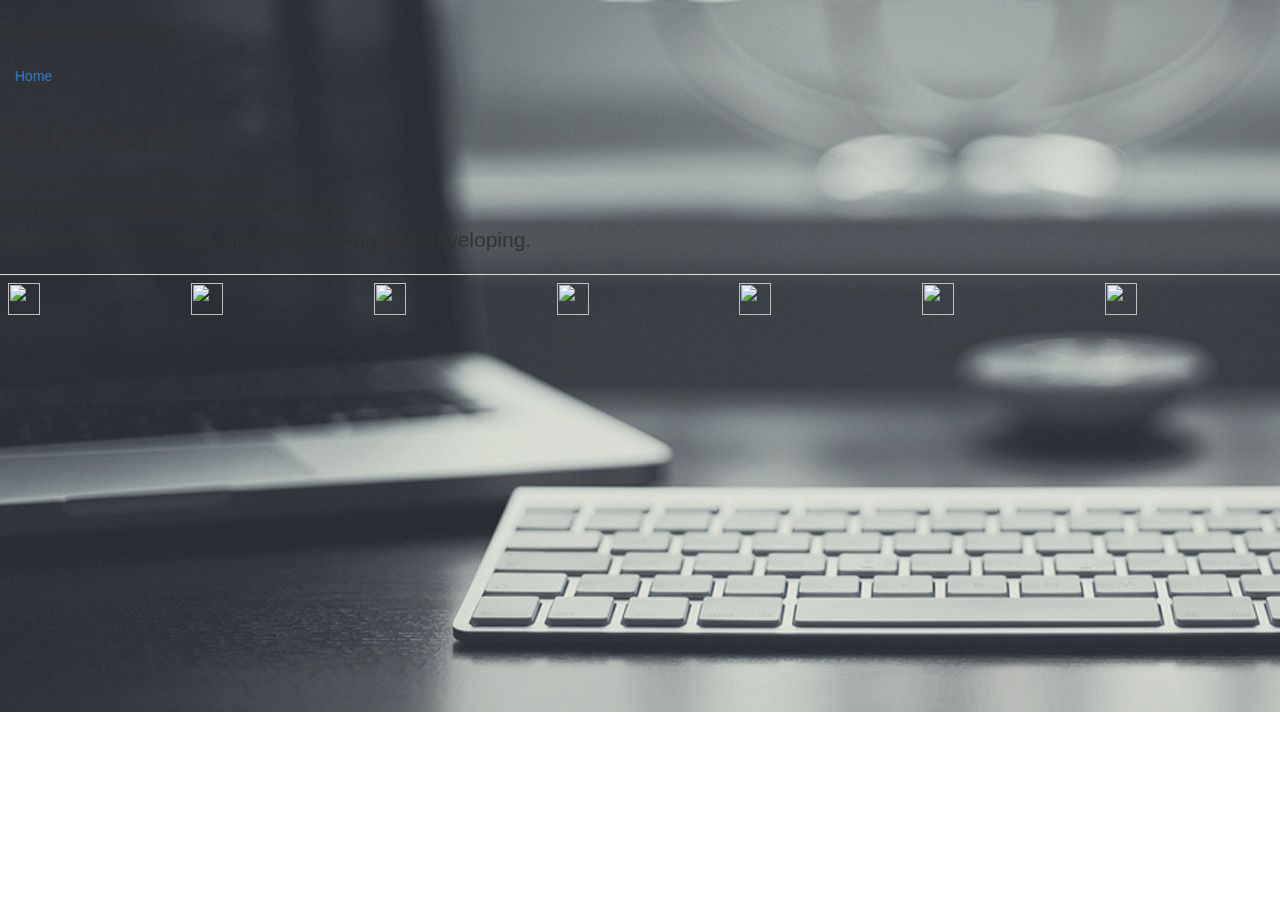
==== index.html @ d7c1d41d "added bg and modified hover" ====
<!DOCTYPE html>
<html lang="en">
  <head>
    <meta charset="utf-8">
    <meta http-equiv="X-UA-Compatible" content="IE=edge">
    <meta name="viewport" content="width=device-width, initial-scale=1">
    <meta name="google-site-verification" content="cBU4rIF2y8qKgDW_mSGHgB9Ojr-0J6ixMo-mTaVIJk8" />
    <title>Arpit Choudhary</title>
    <link rel=icon href=favicon.png>
    <link href="css/bootstrap.min.css" rel="stylesheet">
    <link href="css/cover.css" rel="stylesheet">
    <link href="css/hover.css" rel="stylesheet">
    <link href="css/bg.css" rel="stylesheet">
  </head>

  <body>

    <div class="site-wrapper">
      <div class="site-wrapper-inner">
        <div class="cover-container">
          <div class="masthead clearfix">
            <div class="inner">
              <h3 class="masthead-brand">Arpit Choudhary</h3>
              <nav class="honav">
                <ul class="nav masthead-nav">
                  <li class="active"><a href="index.html">Home</a></li>
                  <!--<li><a href="about-me.html">About Me</a></li>-->
                </ul>
              </nav>
            </div>
          </div>

          <div class="inner cover">
            <h1 class="cover-heading">Hello there!</h1>
            <p class="lead">
            	My name is Arpit Choudhary.
            	<br>I am an undergraduate at NIT Raipur.
            	<br>My hobbies are coding, blogging, surfing and developing.
            </p>
          </div>

          <div class="mastfoot">
            <div class="inner">
                <table class="table ho1">
                  <tbody>
                    <tr>
                      <td>
                        <a href="https://facebook.com/appi147"><img src="img/fb.png" height="32" width="32">
                        </a>
                      </td>
                      <td>
                        <a href="http://github.com/appi147"><img src="img/gh.png" height="32" width="32">
                        </a>
                      </td>
                      <!--<td>
                        <a href="https://codechef.com/users/arpit147"><img src="img/cc.gif" height="32" width="32">
                        </a>
                      </td>congrats you found it-->
                      <td>
                        <a href="https://appiblogs.wordpress.com/"><img src="img/wp.png" height="32" width="32">
                        </a>
                      </td>
                      <td>
                        <a href="https://in.linkedin.com/in/arpitchoudhary147"><img src="img/in.png" height="32" width="32">
                        </a>
                      </td>
                      <td>
                        <a href="https://www.quora.com/profile/Arpit-Choudhary-10"><img src="img/q.png" height="32" width="32">
                        </a>
                      </td>
                      <td>
                        <a href="https://t.me/appi147"><img src="img/tg.png" height="32" width="32">
                        </a>
                      </td>
                      <td>
                        <a href="mailto:arpitkumar147@gmail.com"><img src="img/mail.png" height="32" width="32">
                        </a>
                      </td>
                    </tr>
                    </tbody>
                </table>
            </div>
          </div>

        </div>

      </div>
    <!-- jQuery (necessary for Bootstrap's JavaScript plugins) -->
    <script src="https://ajax.googleapis.com/ajax/libs/jquery/1.12.4/jquery.min.js"></script>
    <script src="js/bootstrap.min.js"></script>
  </body>
</html>
---- css/hover.css ----
table.ho1 td {
background-color: none;
}

table.ho1 td:hover {
  background-color: #494949;
 /* border-top-left-radius: 20%;
  border-top-right-radius: 20%;
  border-bottom-right-radius: 20%;
  border-bottom-left-radius: 20%;*/
  /*-webkit-border-radius: 10px 10px 10px 10px;*/
  border-width: 2px 4px;
  border-radius: 40px;
}
nav.honav li{
background-color: none;
}

nav.honav li:hover {
  background-color: #494949;
  border-top-left-radius: 20%;
  border-top-right-radius: 20%;
}
---- css/bg.css ----
body {
	background: url(../img/bg.jpg) no-repeat left;
}
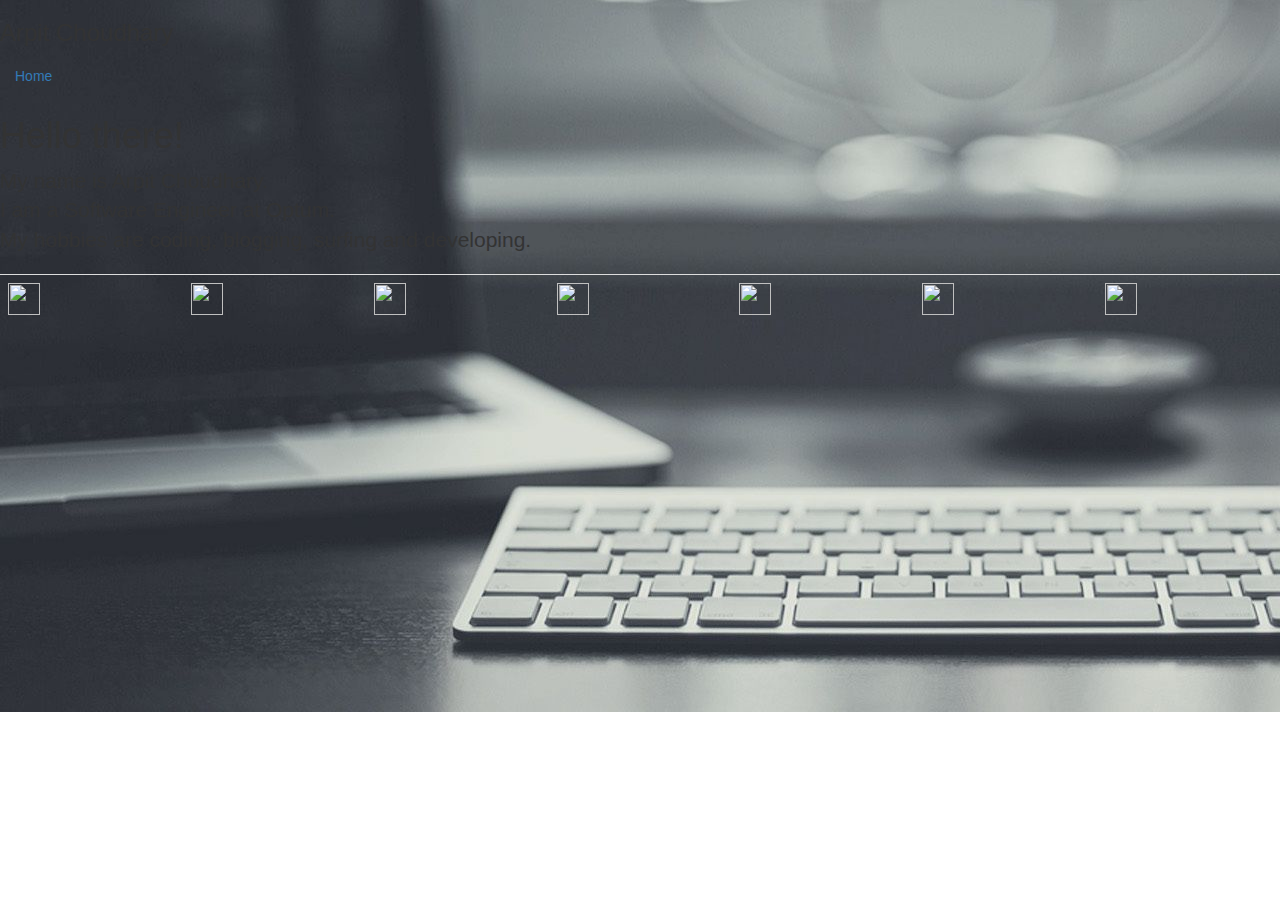
==== commit 3f515525: "Merge pull request #2 from Ayush-Goyal-coding/patch-1" ====
--- a/index.html
+++ b/index.html
@@ -4,89 +4,75 @@
     <meta charset="utf-8">
     <meta http-equiv="X-UA-Compatible" content="IE=edge">
     <meta name="viewport" content="width=device-width, initial-scale=1">
-    <meta name="google-site-verification" content="cBU4rIF2y8qKgDW_mSGHgB9Ojr-0J6ixMo-mTaVIJk8" />
+    <meta name="description" content="Homepage of Arpit Choudhary">
+    <meta name="author" content="Arpit Choudhary">
     <title>Arpit Choudhary</title>
-    <link rel=icon href=favicon.png>
-    <link href="css/bootstrap.min.css" rel="stylesheet">
+    <link rel=icon href=favicon/index.png>
+    <link rel="stylesheet" href="https://maxcdn.bootstrapcdn.com/bootstrap/3.3.7/css/bootstrap.min.css" integrity="sha384-BVYiiSIFeK1dGmJRAkycuHAHRg32OmUcww7on3RYdg4Va+PmSTsz/K68vbdEjh4u" crossorigin="anonymous">
+    <script src="https://maxcdn.bootstrapcdn.com/bootstrap/3.3.7/js/bootstrap.min.js" integrity="sha384-Tc5IQib027qvyjSMfHjOMaLkfuWVxZxUPnCJA7l2mCWNIpG9mGCD8wGNIcPD7Txa" crossorigin="anonymous"></script>
     <link href="css/cover.css" rel="stylesheet">
-    <link href="css/hover.css" rel="stylesheet">
-    <link href="css/bg.css" rel="stylesheet">
+    <link href="css/me.css" rel="stylesheet">
   </head>
-
-  <body>
-
+  <body class="bgme">
     <div class="site-wrapper">
       <div class="site-wrapper-inner">
         <div class="cover-container">
           <div class="masthead clearfix">
             <div class="inner">
               <h3 class="masthead-brand">Arpit Choudhary</h3>
-              <nav class="honav">
+              <nav class="hovtop">
                 <ul class="nav masthead-nav">
-                  <li class="active"><a href="index.html">Home</a></li>
-                  <!--<li><a href="about-me.html">About Me</a></li>-->
+                  <li class="active"><a href="">Home</a></li>
                 </ul>
               </nav>
             </div>
           </div>
-
           <div class="inner cover">
             <h1 class="cover-heading">Hello there!</h1>
             <p class="lead">
-            	My name is Arpit Choudhary.
-            	<br>I am an undergraduate at NIT Raipur.
-            	<br>My hobbies are coding, blogging, surfing and developing.
+            		My name is Arpit Choudhary.<br>I am a Software Engineer at Optum.<br>My hobbies are coding, blogging, surfing and developing.
             </p>
           </div>
-
           <div class="mastfoot">
             <div class="inner">
-                <table class="table ho1">
-                  <tbody>
-                    <tr>
-                      <td>
-                        <a href="https://facebook.com/appi147"><img src="img/fb.png" height="32" width="32">
-                        </a>
-                      </td>
-                      <td>
-                        <a href="http://github.com/appi147"><img src="img/gh.png" height="32" width="32">
-                        </a>
-                      </td>
-                      <!--<td>
-                        <a href="https://codechef.com/users/arpit147"><img src="img/cc.gif" height="32" width="32">
-                        </a>
-                      </td>congrats you found it-->
-                      <td>
-                        <a href="https://appiblogs.wordpress.com/"><img src="img/wp.png" height="32" width="32">
-                        </a>
-                      </td>
-                      <td>
-                        <a href="https://in.linkedin.com/in/arpitchoudhary147"><img src="img/in.png" height="32" width="32">
-                        </a>
-                      </td>
-                      <td>
-                        <a href="https://www.quora.com/profile/Arpit-Choudhary-10"><img src="img/q.png" height="32" width="32">
-                        </a>
-                      </td>
-                      <td>
-                        <a href="https://t.me/appi147"><img src="img/tg.png" height="32" width="32">
-                        </a>
-                      </td>
-                      <td>
-                        <a href="mailto:arpitkumar147@gmail.com"><img src="img/mail.png" height="32" width="32">
-                        </a>
-                      </td>
-                    </tr>
-                    </tbody>
-                </table>
+              <table class="table hov">
+                <tbody>
+                  <tr>
+                    <td>
+                      <a href="https://facebook.com/appi147" data-toggle="tooltip" data-placement="bottom" title="Facebook"><img src="img/fb.png" height="32" width="32">
+                      </a>
+                    </td>
+                    <td>
+                      <a href="http://github.com/appi147" data-toggle="tooltip" data-placement="bottom" title="Github"><img src="img/gh.png" height="32" width="32">
+                      </a>
+                    </td>
+                    <td>
+                      <a href="https://appiblogs.wordpress.com/" data-toggle="tooltip" data-placement="bottom" title="WordPress Blog"><img src="img/wp.png" height="32" width="32">
+                      </a>
+                    </td>
+                    <td>
+                      <a href="https://in.linkedin.com/in/arpitchoudhary147" data-toggle="tooltip" data-placement="bottom" title="LinkedIn"><img src="img/in.png" height="32" width="32">
+                      </a>
+                    </td>
+                    <td>
+                      <a href="https://www.quora.com/profile/Arpit-Choudhary-10" data-toggle="tooltip" data-placement="bottom" title="Quora"><img src="img/q.png" height="32" width="32">
+                      </a>
+                    </td>
+                    <td>
+                      <a href="https://t.me/appi147" data-toggle="tooltip" data-placement="bottom" title="Telegram"><img src="img/tg.png" height="32" width="32">
+                      </a>
+                    </td>
+                    <td>
+                      <a href="mailto:arpitkumar147@gmail.com" data-toggle="tooltip" data-placement="bottom" title="Send Mail"><img src="img/mail.png" height="32" width="32">
+                      </a>
+                    </td>
+                  </tr>
+                </tbody>
+              </table>
             </div>
-          </div>
-
         </div>
-
       </div>
-    <!-- jQuery (necessary for Bootstrap's JavaScript plugins) -->
+    </div>
     <script src="https://ajax.googleapis.com/ajax/libs/jquery/1.12.4/jquery.min.js"></script>
-    <script src="js/bootstrap.min.js"></script>
   </body>
-</html>+</html>
--- a/css/me.css
+++ b/css/me.css
@@ -0,0 +1,21 @@
+/*css added for hover effect*/
+table.hov td {
+background-color: none;
+}
+table.hov td:hover {
+  background-color: rgba(73,73,73,.3);
+  border-width: 4px 4px;
+  border-radius: 0px 0px 20px 20px;
+}
+nav.hovtop li{
+background-color: none;
+}
+nav.hovtop li:hover {
+  background-color: rgba(73,73,73,.3);
+  border-top-left-radius: 20%;
+  border-top-right-radius: 20%;
+}
+/*background image*/
+body {
+	background: url(../img/bg.jpg) no-repeat left;
+}